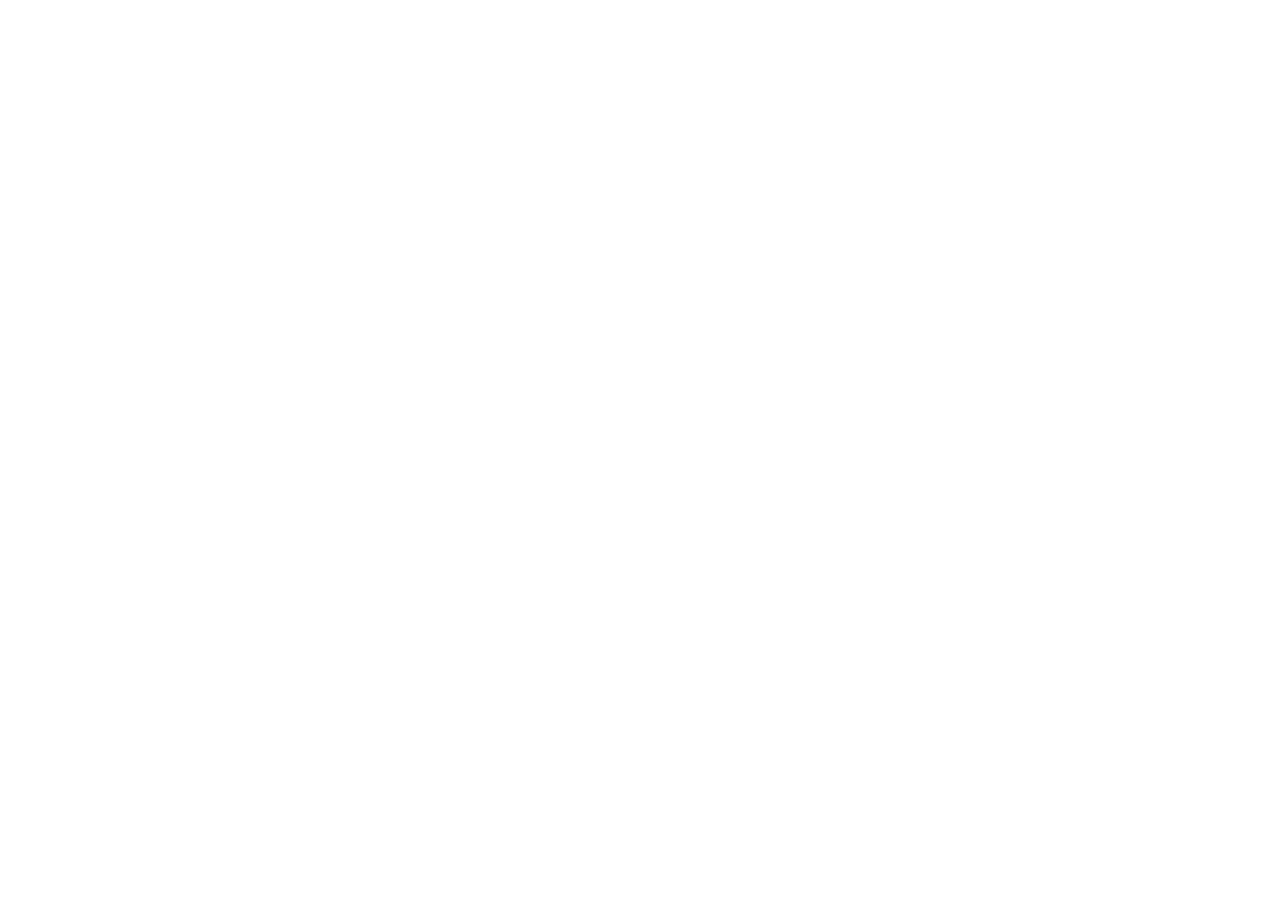
==== index.html @ 174487fe "html created" ====
<!DOCTYPE html>
<html lang="en">
<head>
    <meta charset="UTF-8">
    <meta http-equiv="X-UA-Compatible" content="IE=edge">
    <meta name="viewport" content="width=device-width, initial-scale=1.0">
    <title>Document</title>
</head>
<body>
    
</body>
</html>
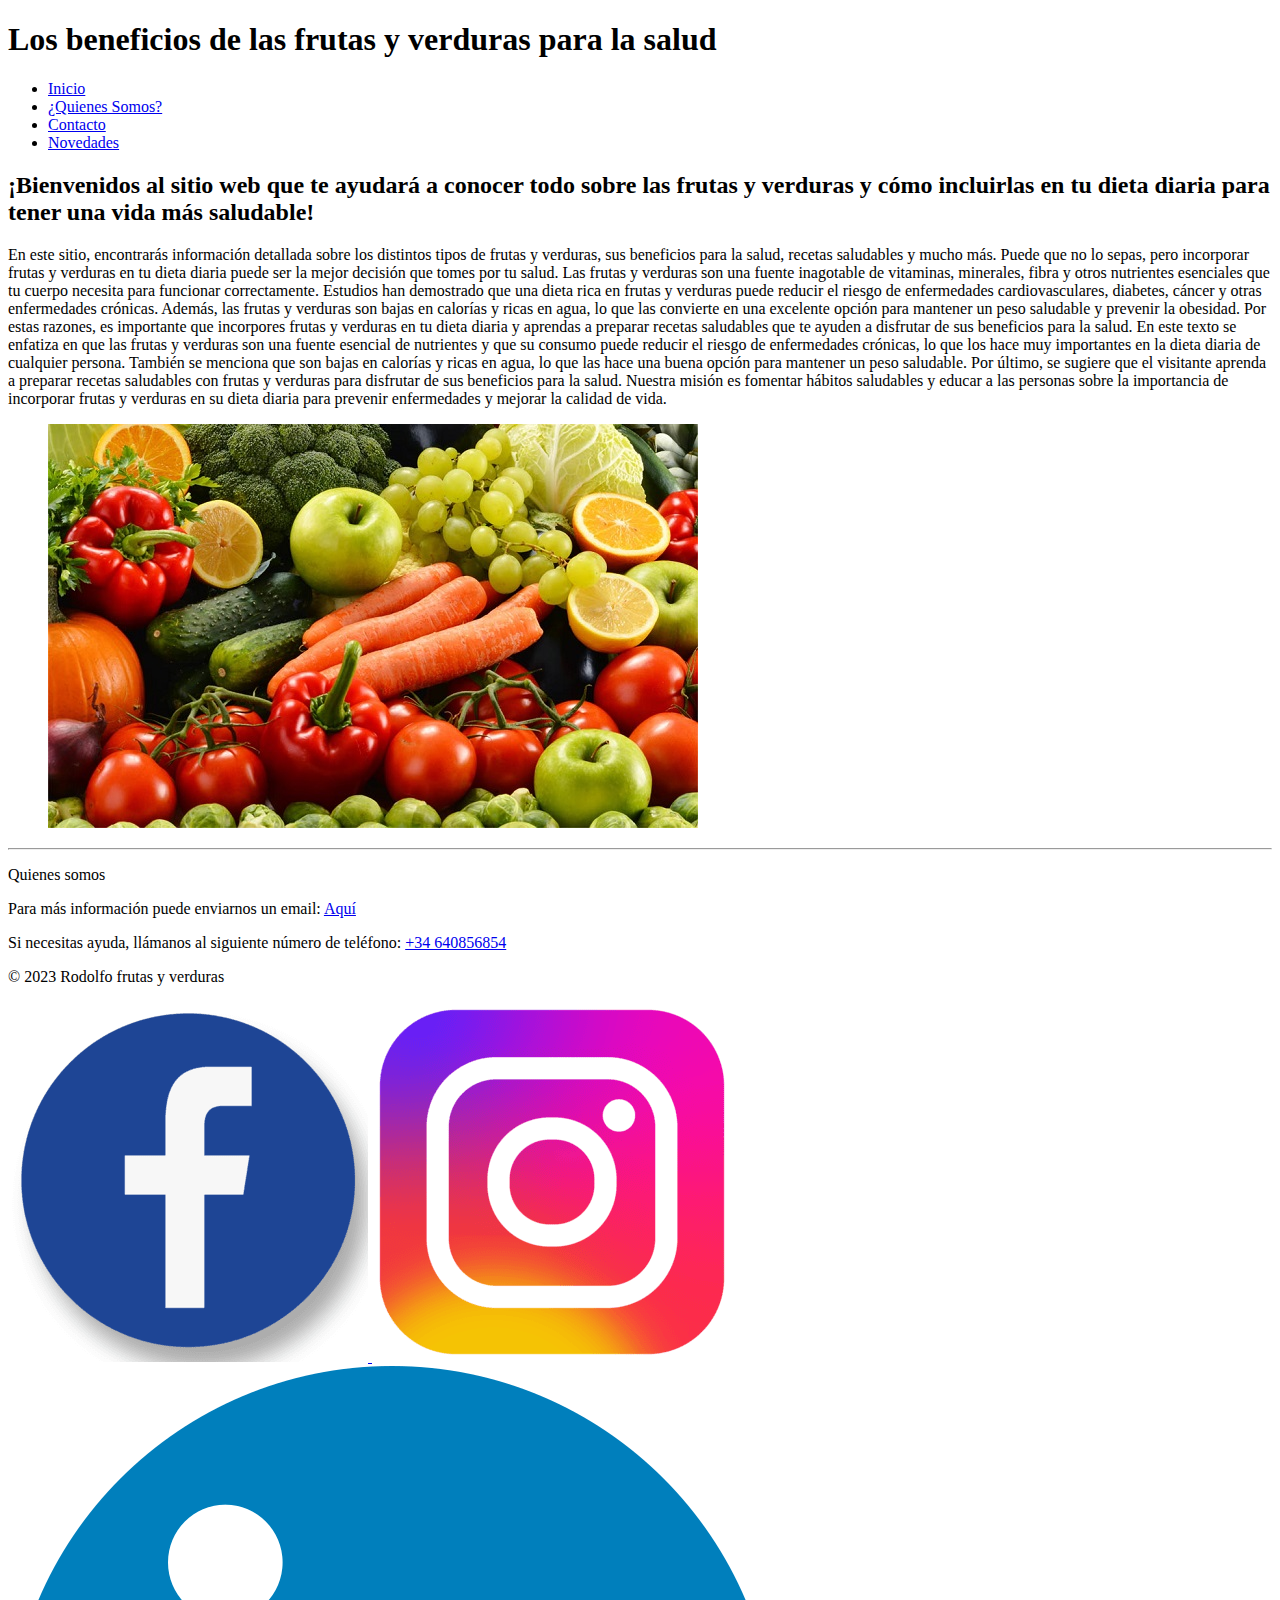
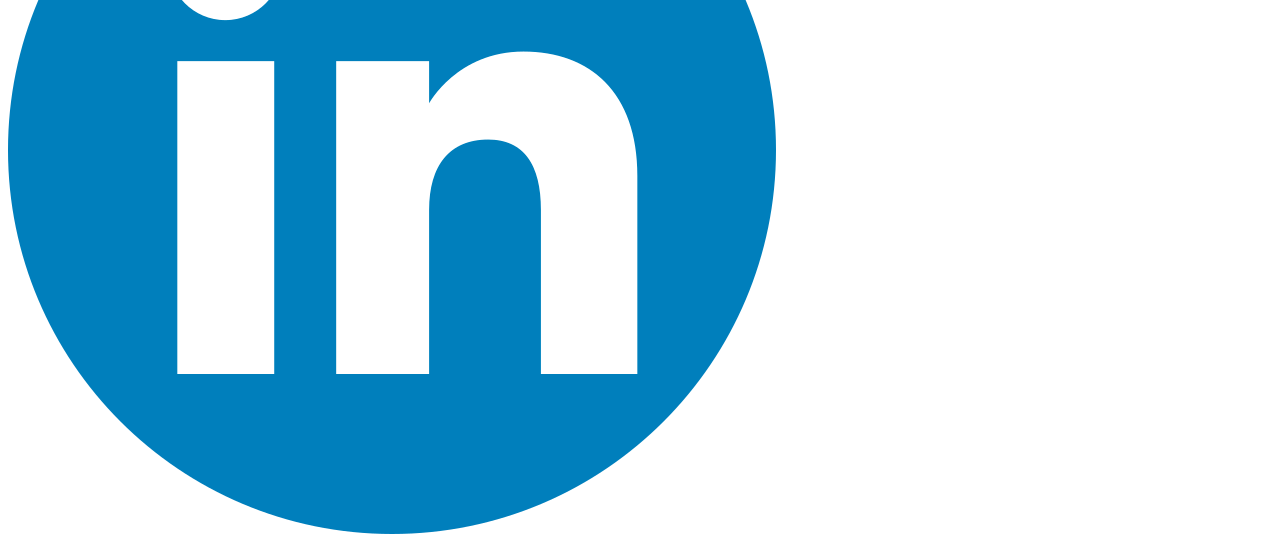
==== commit 880fa2db: "creadas las paginas principales" ====
--- a/index.html
+++ b/index.html
@@ -1,12 +1,78 @@
 <!DOCTYPE html>
 <html lang="en">
+
 <head>
-    <meta charset="UTF-8">
-    <meta http-equiv="X-UA-Compatible" content="IE=edge">
-    <meta name="viewport" content="width=device-width, initial-scale=1.0">
-    <title>Document</title>
+    <meta charset="UTF-8" />
+    <meta http-equiv="X-UA-Compatible" content="IE=edge" />
+    <meta name="viewport" content="width=device-width, initial-scale=1.0" />
+    <title>Los beneficios de las frutas y verduras para la salud</title>
 </head>
+
 <body>
-    
+    <header>
+        <h1>Los beneficios de las frutas y verduras para la salud</h1>
+    </header>
+    <nav>
+        <ul>
+            <li><a href="index.html">Inicio</a></li>
+            <li><a href="quienesSomos.html">¿Quienes Somos?</a></li>
+            <li><a href="contacto.html">Contacto</a></li>
+            <li><a href="novedades.html">Novedades</a></li>
+        </ul>
+    </nav>
+    <main>
+        <h2>¡Bienvenidos al sitio web que te ayudará a conocer todo sobre las frutas y verduras y cómo incluirlas en tu
+            dieta diaria para tener una vida más saludable!</h2>
+        <section>
+            <p>En este sitio, encontrarás información detallada sobre los
+                distintos tipos de frutas y verduras, sus beneficios para la salud, recetas saludables y mucho más.
+                Puede que no lo sepas, pero incorporar frutas y verduras en tu dieta diaria puede ser la mejor decisión
+                que tomes por tu salud. Las frutas y verduras son una fuente inagotable de vitaminas, minerales, fibra y
+                otros nutrientes esenciales que tu cuerpo necesita para funcionar correctamente. Estudios han demostrado
+                que una dieta rica en frutas y verduras puede reducir el riesgo de enfermedades cardiovasculares,
+                diabetes, cáncer y otras enfermedades crónicas. Además, las frutas y verduras son bajas en calorías y
+                ricas en agua, lo que las convierte en una excelente opción para mantener un peso saludable y prevenir
+                la obesidad. Por estas razones, es importante que incorpores frutas y verduras en tu dieta diaria y
+                aprendas a preparar recetas saludables que te ayuden a disfrutar de sus beneficios para la salud.
+                En este texto se enfatiza en que las frutas y verduras son una fuente esencial de nutrientes y que su
+                consumo puede reducir el riesgo de enfermedades crónicas, lo que los hace muy importantes en la dieta
+                diaria de cualquier persona. También se menciona que son bajas en calorías y ricas en agua, lo que las
+                hace una buena opción para mantener un peso saludable. Por último, se sugiere que el visitante aprenda a
+                preparar recetas saludables con frutas y verduras para disfrutar de sus beneficios para la salud.
+                Nuestra misión es fomentar hábitos saludables y educar a las personas sobre la importancia de incorporar
+                frutas y verduras en su dieta diaria para prevenir enfermedades y mejorar la calidad de vida.</p>
+            </p>
+            <figure>
+                <img src="images/verduras_frutas.jpg" alt="imagen de frutas y verduras" title="frutas y verduras" />
+            </figure>
+        </section>
+    </main>
+    <hr />
+    <footer>
+        <article>
+            <section>
+                <p>Quienes somos</p>
+                <p>Para más información puede enviarnos un email:
+                    <a href="mailto:gcaribe14@hotmail.com">Aquí</a>
+                </p>
+                <p>Si necesitas ayuda, llámanos al siguiente número de teléfono:
+                    <a href="tel:+34640856854" tel="+34640856854">+34 640856854</a>
+                </p>
+                <p>&copy; 2023 Rodolfo frutas y verduras </p>
+            </section>
+            <section>
+                <a href="https://www.facebook.com/rodolfo.espinosadiaz.9" target="_blank">
+                    <img src="images/fblogo.png" title="Facebbok" alt="logo Facebbok" />
+                </a>
+                <a href="https://www.instagram.com/rodolfofyto/" target="_blank">
+                    <img src="images/logoinst.png" title="Instagram" alt="logo Instagram" />
+                </a>
+                <a href="https://www.linkedin.com/in/rodolfo-espinosa-a8b582193/" target="_blank">
+                    <img src="images/linkedlogo.png" title="linkedl" alt="logo linkedl" />
+                </a>
+            </section>
+        </article>
+    </footer>
 </body>
+
 </html>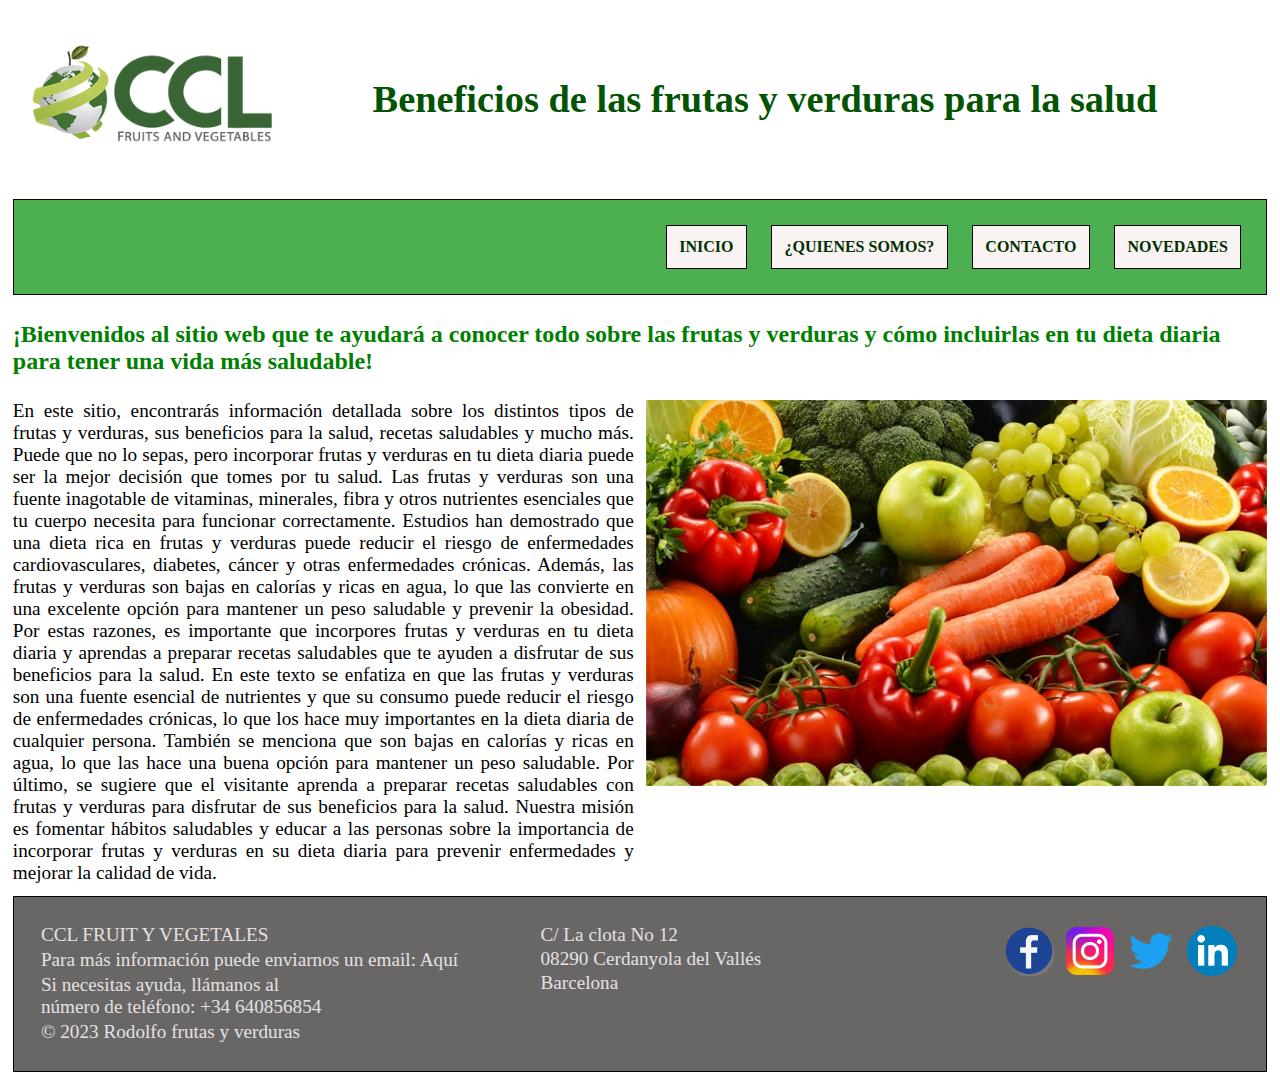
==== commit 863748d6: "header y footer" ====
--- a/index.html
+++ b/index.html
@@ -5,25 +5,37 @@
     <meta charset="UTF-8" />
     <meta http-equiv="X-UA-Compatible" content="IE=edge" />
     <meta name="viewport" content="width=device-width, initial-scale=1.0" />
-    <title>Los beneficios de las frutas y verduras para la salud</title>
+    <title>Beneficios de las frutas y verduras para la salud</title>
+    <link rel="stylesheet" href="style.css">
 </head>
 
 <body>
     <header>
-        <h1>Los beneficios de las frutas y verduras para la salud</h1>
+        <figure>
+            <img src="images/logo.webp" alt="logo" title="logo" />
+        </figure>
+        <h1>Beneficios de las frutas y verduras para la salud</h1>
     </header>
     <nav>
         <ul>
-            <li><a href="index.html">Inicio</a></li>
-            <li><a href="quienesSomos.html">¿Quienes Somos?</a></li>
-            <li><a href="contacto.html">Contacto</a></li>
-            <li><a href="novedades.html">Novedades</a></li>
+            <li>
+                <a href="index.html">Inicio</a>
+            </li>
+            <li>
+                <a href="/quienesSomos.html">¿Quienes Somos?</a>
+            </li>
+            <li>
+                <a href="/contacto.html">Contacto</a>
+            </li>
+            <li>
+                <a href="/novedades.html">Novedades</a>
+            </li>
         </ul>
     </nav>
     <main>
         <h2>¡Bienvenidos al sitio web que te ayudará a conocer todo sobre las frutas y verduras y cómo incluirlas en tu
             dieta diaria para tener una vida más saludable!</h2>
-        <section>
+        <article>
             <p>En este sitio, encontrarás información detallada sobre los
                 distintos tipos de frutas y verduras, sus beneficios para la salud, recetas saludables y mucho más.
                 Puede que no lo sepas, pero incorporar frutas y verduras en tu dieta diaria puede ser la mejor decisión
@@ -40,32 +52,39 @@
                 hace una buena opción para mantener un peso saludable. Por último, se sugiere que el visitante aprenda a
                 preparar recetas saludables con frutas y verduras para disfrutar de sus beneficios para la salud.
                 Nuestra misión es fomentar hábitos saludables y educar a las personas sobre la importancia de incorporar
-                frutas y verduras en su dieta diaria para prevenir enfermedades y mejorar la calidad de vida.</p>
+                frutas y verduras en su dieta diaria para prevenir enfermedades y mejorar la calidad de vida.
             </p>
             <figure>
                 <img src="images/verduras_frutas.jpg" alt="imagen de frutas y verduras" title="frutas y verduras" />
             </figure>
-        </section>
+        </article>
     </main>
-    <hr />
     <footer>
         <article>
-            <section>
-                <p>Quienes somos</p>
+            <section class="empresa">
+                <p>CCL FRUIT Y VEGETALES</p>
                 <p>Para más información puede enviarnos un email:
                     <a href="mailto:gcaribe14@hotmail.com">Aquí</a>
                 </p>
-                <p>Si necesitas ayuda, llámanos al siguiente número de teléfono:
+                <p>Si necesitas ayuda, llámanos al <br/> número de teléfono:
                     <a href="tel:+34640856854" tel="+34640856854">+34 640856854</a>
                 </p>
                 <p>&copy; 2023 Rodolfo frutas y verduras </p>
             </section>
-            <section>
+            <section class="direction">
+                <p>C/ La clota No 12</p>
+                <p>08290 Cerdanyola del Vallés</p>
+                <p>Barcelona</p>
+            </section>
+            <section class="galeria">
                 <a href="https://www.facebook.com/rodolfo.espinosadiaz.9" target="_blank">
                     <img src="images/fblogo.png" title="Facebbok" alt="logo Facebbok" />
                 </a>
                 <a href="https://www.instagram.com/rodolfofyto/" target="_blank">
                     <img src="images/logoinst.png" title="Instagram" alt="logo Instagram" />
+                </a>
+                <a href="" target="_blank">
+                    <img src="images/twlogo.png" title="Twiter" alt="logo Twiter" />
                 </a>
                 <a href="https://www.linkedin.com/in/rodolfo-espinosa-a8b582193/" target="_blank">
                     <img src="images/linkedlogo.png" title="linkedl" alt="logo linkedl" />
--- a/style.css
+++ b/style.css
@@ -0,0 +1,141 @@
+* {
+    margin: 0;
+    padding: 0;
+}
+
+figure>img {
+    width: 100%;
+}
+
+/*estilos del Header*/
+
+header {
+    display: flex;
+    margin: 1%;
+    justify-content: space-between;
+    align-items: center;
+    padding: 1%;
+    flex-wrap: wrap;
+
+}
+
+header figure {
+    flex: 1;
+    min-width: 250px;
+}
+
+header h1 {
+    flex: 5;
+    font-size: 3vw;
+    text-align: center;
+    min-width: 200px;
+    font-family:'Fredoka One', cursive;
+    color: rgb(2, 84, 2);
+    
+}
+
+/*estilos del Nav*/
+
+nav {
+    border: solid 1px rgb(4, 4, 4);
+    padding: 1%;
+    margin: 1%;
+    background-color: #4CAF50;
+
+}
+
+nav ul {
+    display: flex;
+    flex: 1;
+    justify-content: end;
+}
+
+nav ul li {
+    border: solid 1px rgb(4, 4, 4);
+    list-style: none;
+    padding: 1%;
+    margin: 1%;
+    text-transform: uppercase;
+    min-width: 2%;
+    background-color: rgb(250, 243, 243);
+
+}
+
+nav ul li a {
+    text-decoration: none;
+    color: rgb(1, 48, 1);
+    font-weight: bold;
+}
+
+/*estilos del main*/
+
+main {
+    margin: 1%;
+}
+ main h2{
+    color: green;
+    margin-bottom: 2%;
+    margin-top: 2%;
+ }
+
+main article{
+    display: flex;
+    flex-wrap: wrap;
+}
+
+article p{
+    flex: 1;
+    text-align: justify;
+    font-size: 1.2em;
+    min-width: 500px;
+}
+article figure{
+    flex: 1;
+    min-width: 500px;
+    margin-left: 1%;
+}
+
+
+/* estilos del footer*/
+footer {
+    background-color: rgb(105, 102, 102);
+    border: solid 1px rgb(4, 4, 4);
+    text-align: end;
+    margin: 1%;
+    padding: 2%;
+}
+
+footer article{
+    display: flex;
+    flex-wrap: wrap;
+}
+
+.empresa {
+    flex: 1;
+    min-width: 500px;
+}
+
+.direction{
+ flex: 1;
+ min-width: 200px;
+}
+
+.galeria{
+    flex: 1;
+    min-width: 300px;
+}
+
+footer img {
+    width: 50px;
+    padding: 1%;
+}
+
+footer a {
+    text-decoration: none;
+    color: rgb(229, 225, 225);
+}
+
+footer p {
+    padding: 0.3%;
+    color:  rgb(229, 225, 225);
+}
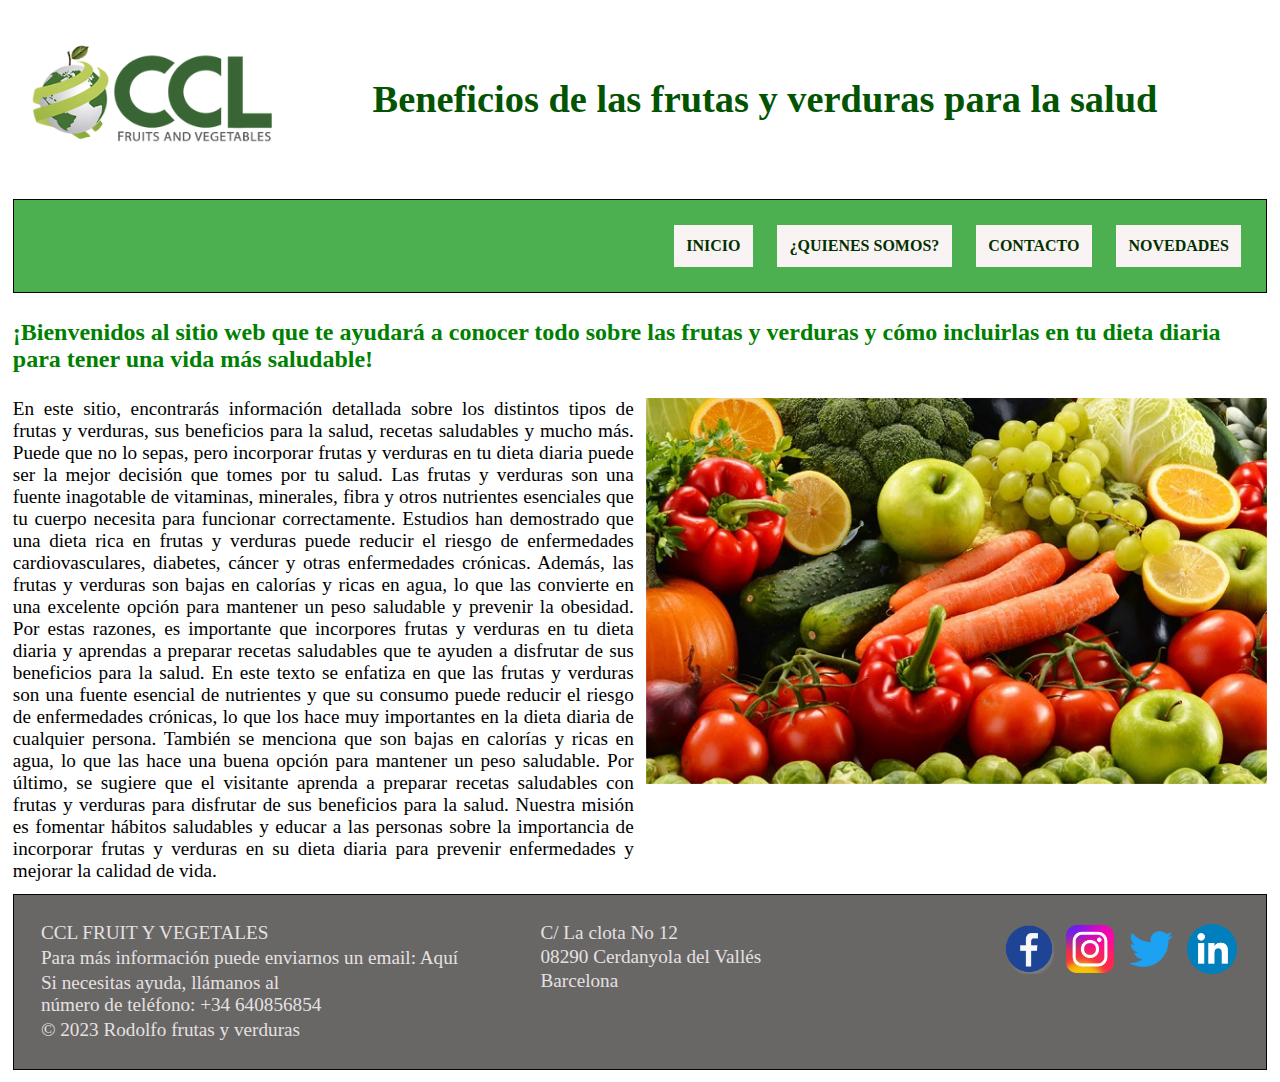
==== commit 4636c324: "cambios en estilos" ====
--- a/index.html
+++ b/index.html
@@ -11,9 +11,11 @@
 
 <body>
     <header>
-        <figure>
-            <img src="images/logo.webp" alt="logo" title="logo" />
-        </figure>
+        <a href="index.html">
+            <figure>
+                <img src="images/logo.webp" alt="logo" title="logo" />
+            </figure>
+        </a>
         <h1>Beneficios de las frutas y verduras para la salud</h1>
     </header>
     <nav>
@@ -66,7 +68,7 @@
                 <p>Para más información puede enviarnos un email:
                     <a href="mailto:gcaribe14@hotmail.com">Aquí</a>
                 </p>
-                <p>Si necesitas ayuda, llámanos al <br/> número de teléfono:
+                <p>Si necesitas ayuda, llámanos al <br /> número de teléfono:
                     <a href="tel:+34640856854" tel="+34640856854">+34 640856854</a>
                 </p>
                 <p>&copy; 2023 Rodolfo frutas y verduras </p>
--- a/style.css
+++ b/style.css
@@ -19,7 +19,7 @@
 
 }
 
-header figure {
+header a {
     flex: 1;
     min-width: 250px;
 }
@@ -51,7 +51,6 @@
 }
 
 nav ul li {
-    border: solid 1px rgb(4, 4, 4);
     list-style: none;
     padding: 1%;
     margin: 1%;
@@ -67,6 +66,16 @@
     font-weight: bold;
 }
 
+nav ul li:hover {
+    background-color: #065e14;
+    padding: 13px;
+    transition-duration: 5ms;
+    text-transform: uppercase;
+}
+
+nav ul li a:hover{
+    color: rgb(252, 249, 249);
+}
 /*estilos del main*/
 
 main {
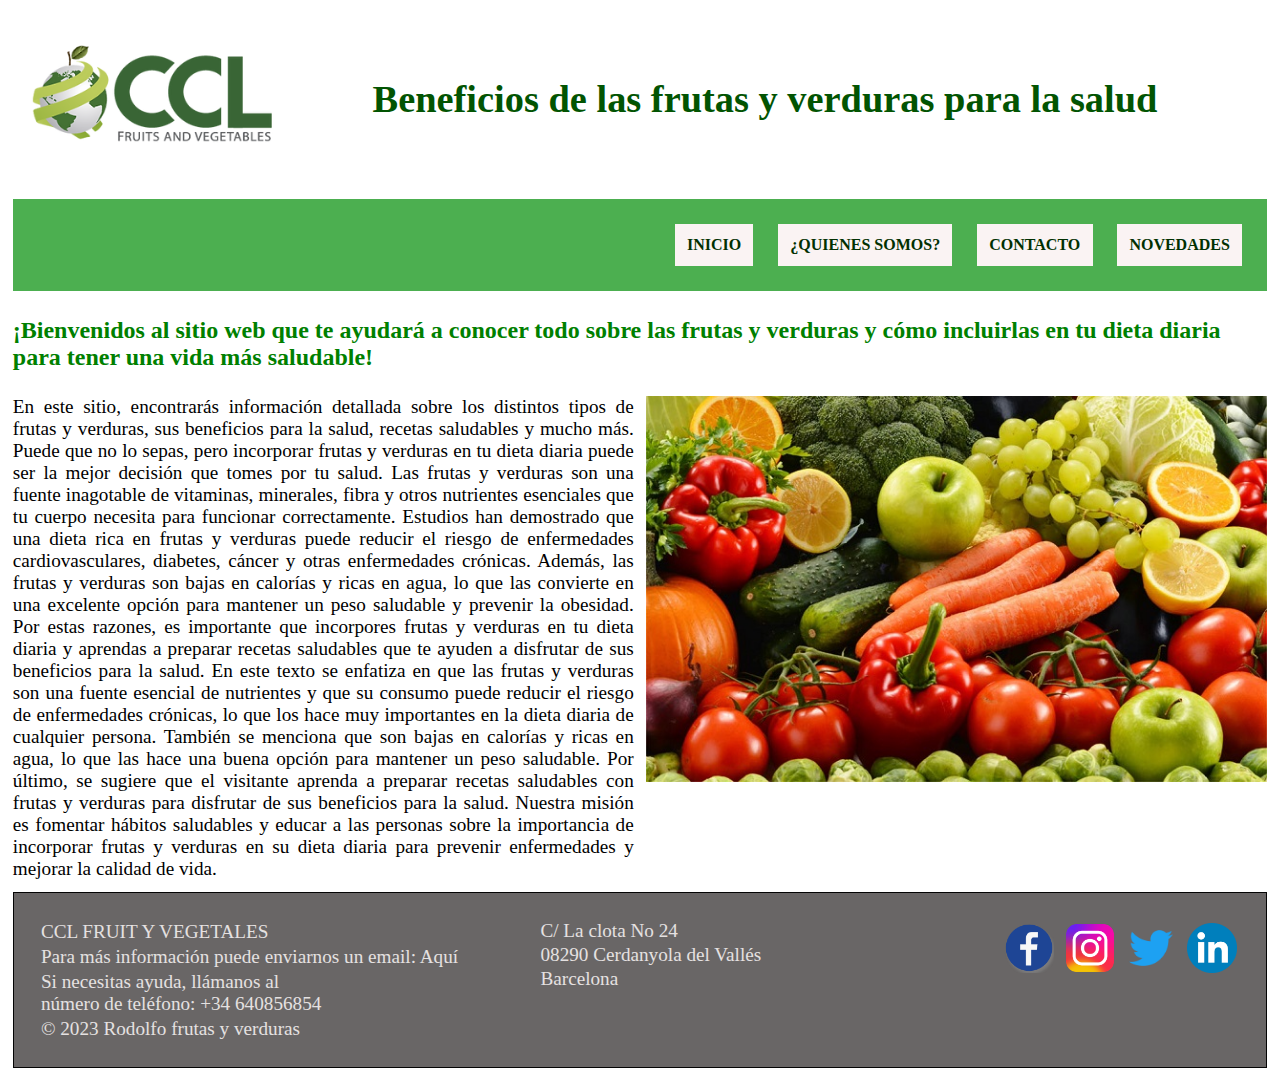
==== commit 36eb44dd: "contact style" ====
--- a/index.html
+++ b/index.html
@@ -74,7 +74,7 @@
                 <p>&copy; 2023 Rodolfo frutas y verduras </p>
             </section>
             <section class="direction">
-                <p>C/ La clota No 12</p>
+                <p>C/ La clota No 24</p>
                 <p>08290 Cerdanyola del Vallés</p>
                 <p>Barcelona</p>
             </section>
--- a/style.css
+++ b/style.css
@@ -37,7 +37,6 @@
 /*estilos del Nav*/
 
 nav {
-    border: solid 1px rgb(4, 4, 4);
     padding: 1%;
     margin: 1%;
     background-color: #4CAF50;
